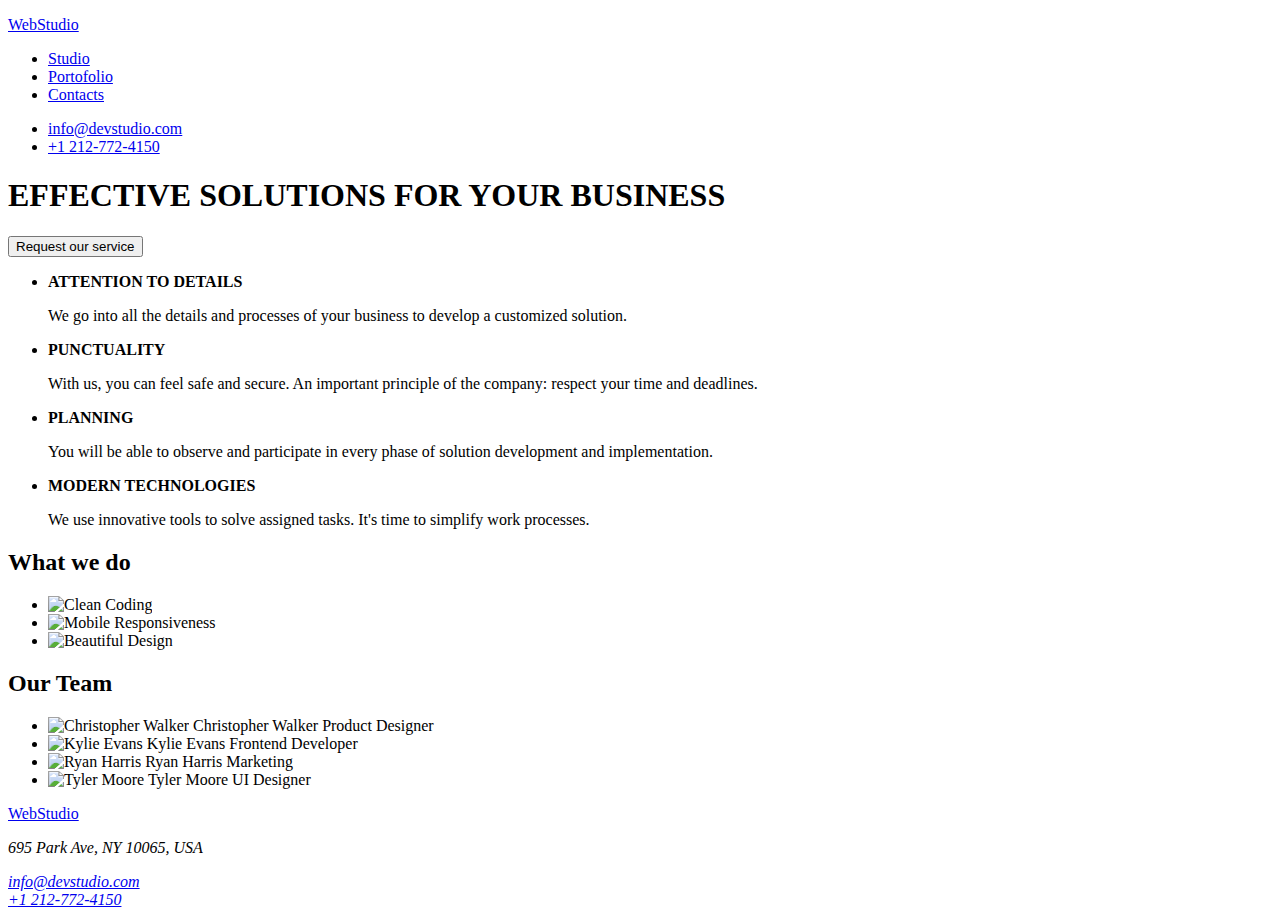
==== index.html @ b924db23 "hw1 copy" ====
<!DOCTYPE html>
<html lang="en">
<head>
  <meta charset="UTF-8">
  <meta name="viewport" content="width=device-width, initial-scale=1.0">
  <title>Document</title>
</head>
<body>
  <header>
    <a href="#">
      <p>WebStudio</p>
    </a>
    <nav>
      <ul>
        <li><a href="#">Studio</a></li>
        <li><a href="#">Portofolio</a></li>
        <li><a href="#">Contacts</a></li>
      </ul>
    </nav>
    <ul>
      <li>
        <a href="mailto:info@devstudio.com">info@devstudio.com</a>
      </li>
      <li>
        <a href="tel:+1212-772-4150">+1 212-772-4150</a>
      </li>
    </ul>
  </header>
  <main>
    <section>
      <h1>EFFECTIVE SOLUTIONS FOR YOUR BUSINESS</h1>
      <button>Request our service</button>
    </section>
    <div>
      <ul>
        <li>
          <p><b>ATTENTION TO DETAILS</b></p>
          <p>We go into all the details and processes of your business to develop a customized solution.</p>
        </li>
        <li>
          <p><b>PUNCTUALITY</b></p>
          <p>With us, you can feel safe and secure. An important principle of the company: respect your time and deadlines.
          </p>
        </li>
        <li>
          <p><b>PLANNING</b></p>
          <p>You will be able to observe and participate in every phase of solution development and implementation.</p>
        </li>
        <li>
          <p><b>MODERN TECHNOLOGIES</b></p>
          <p>We use innovative tools to solve assigned tasks. It's time to simplify work processes.</p>
        </li>
      </ul>
    </div>
    <div>
      <h2>What we do</h2>
      <ul>
        <li>
          <img src="./images/Squoosh_Optimized/Whatwedo_1.jpg" alt="Clean Coding" width="370">
        </li>
        <li>
          <img src="./images/Squoosh_Optimized/Whatwedo_2.jpg" alt="Mobile Responsiveness" width="370">
        </li>
        <li>
          <img src="./images/Squoosh_Optimized/Whatwedo_3.jpg" alt="Beautiful Design" width="370">
        </li>
      </ul>
    </div>
    <section>
      <h2>Our Team</h2>
      <ul>
        <li>
          <img src="./images/Squoosh_Optimized/Christopher_Walker.jpg" alt="Christopher Walker" width="270">
          <span>Christopher Walker</span>
          <span>Product Designer</span>
        </li>
        <li>
          <img src="./images/Squoosh_Optimized/Kylie_Evans.jpg" alt="Kylie Evans" width="270">
          <span>Kylie Evans</span>
          <span>Frontend Developer</span>
        </li>
        <li>
          <img src="./images/Squoosh_Optimized/Ryan_Harris.jpg" alt="Ryan Harris" width="270">
          <span>Ryan Harris</span>
          <span>Marketing</span>
        </li>
        <li>
          <img src="./images/Squoosh_Optimized/Tyler_Moore.jpg" alt="Tyler Moore" width="270">
          <span>Tyler Moore</span>
          <span>UI Designer</span>
        </li>
      </ul>
    </section>
  </main>
  <footer>
    <a href="#">
      <p>WebStudio</p>
    </a>
    <address>
      <p>695 Park Ave, NY 10065, USA</p>
      <a href="mailto:info@devstudio.com">info@devstudio.com</a>
      <br>
      <a href="tel:+1212-772-4150">+1 212-772-4150</a>
    </address>
  </footer>
</body>
</html>
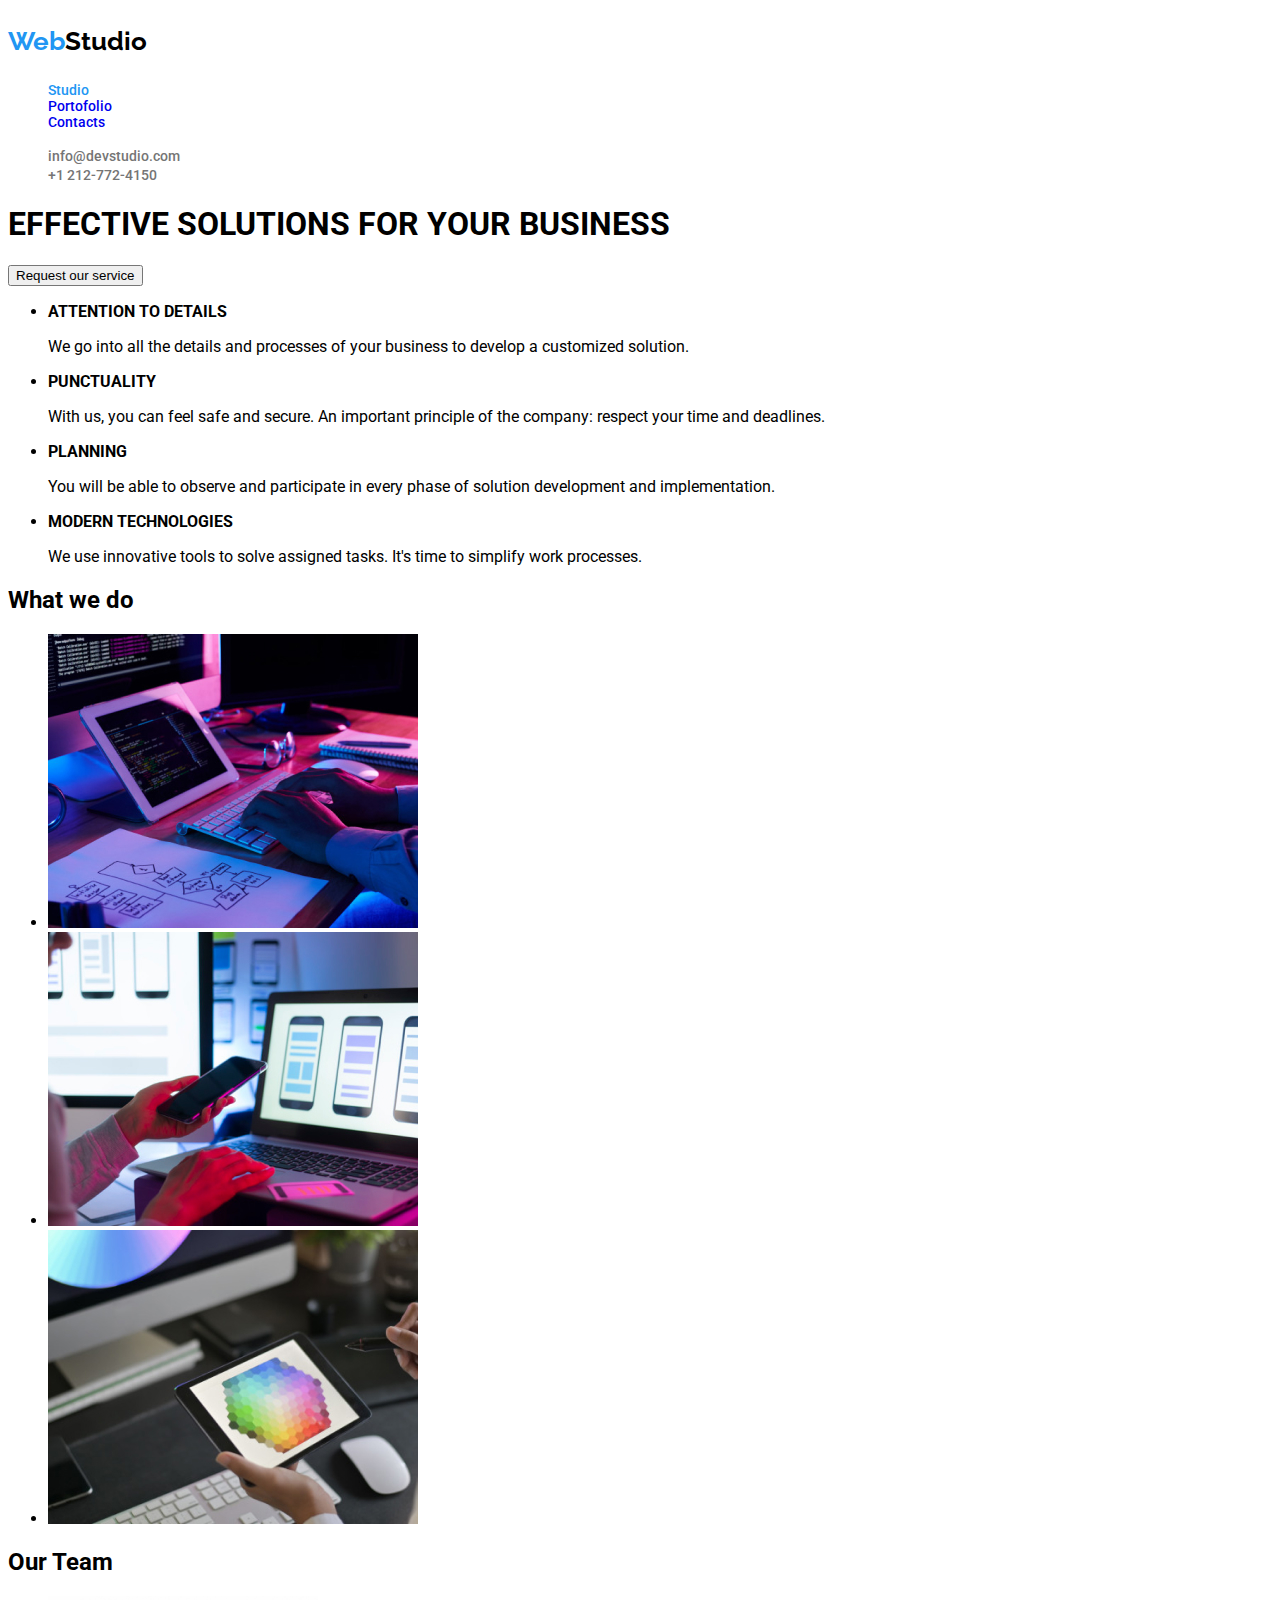
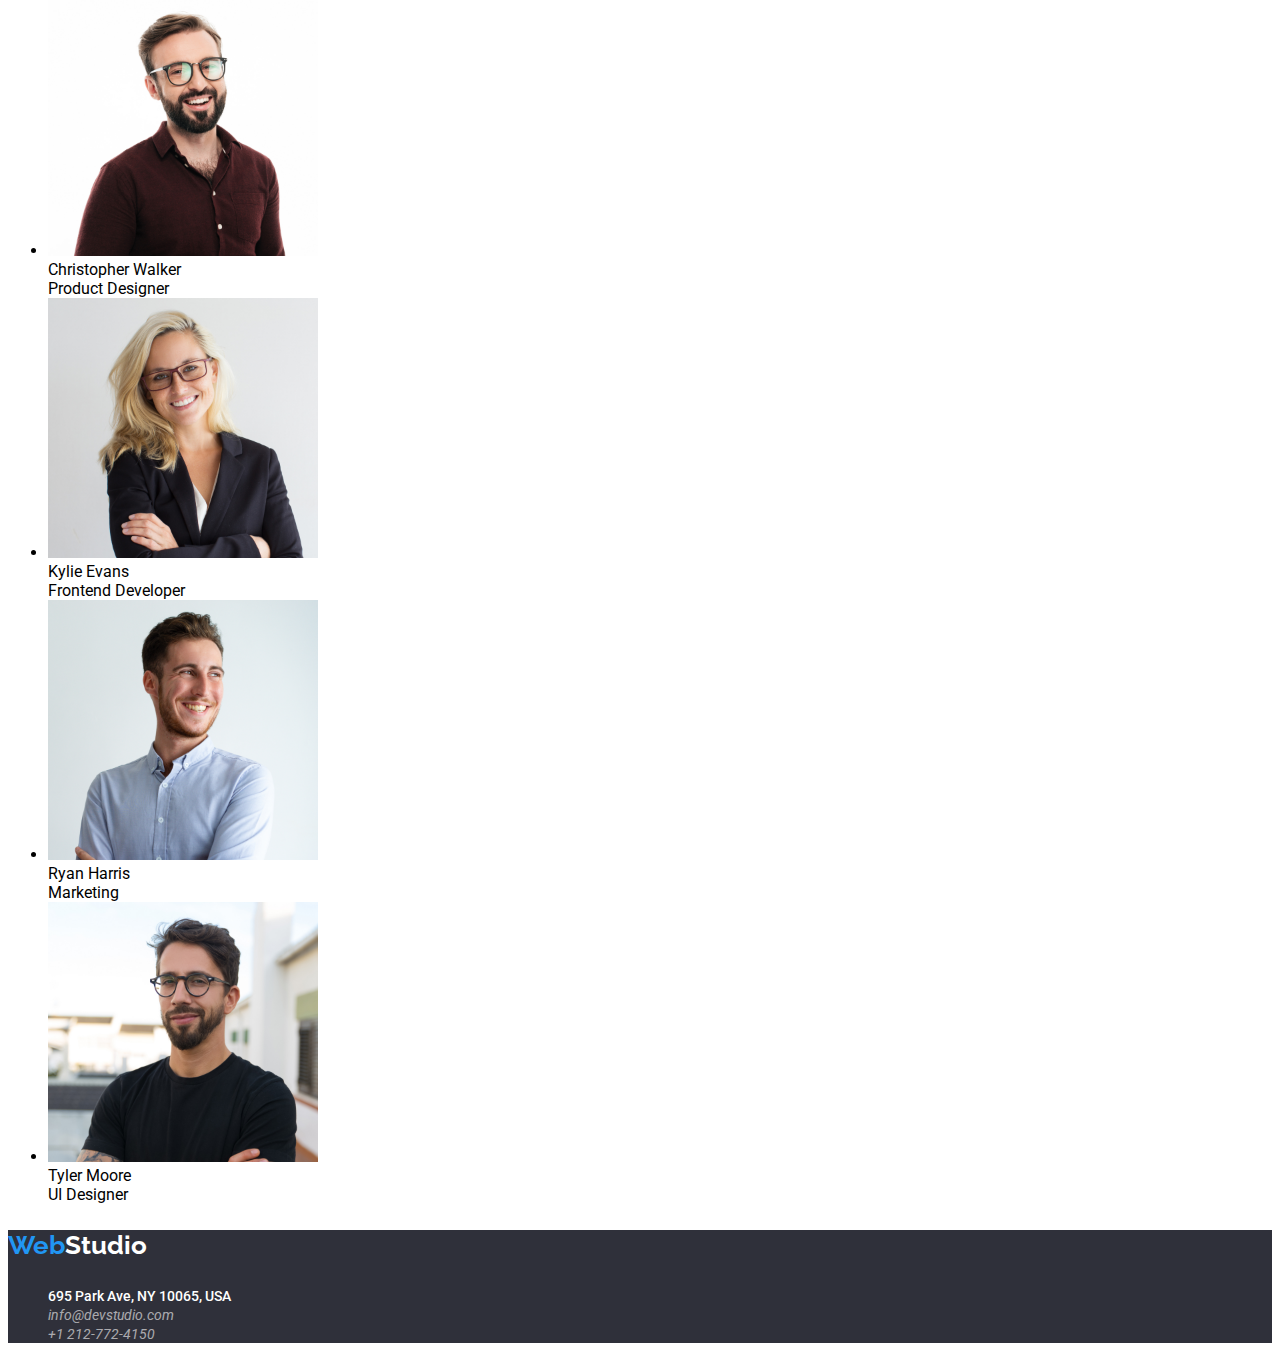
==== commit b5485510: "Header and Footer" ====
--- a/index.html
+++ b/index.html
@@ -4,20 +4,25 @@
   <meta charset="UTF-8">
   <meta name="viewport" content="width=device-width, initial-scale=1.0">
   <title>Document</title>
+  <link rel="preconnect" href="https://fonts.googleapis.com">
+  <link rel="preconnect" href="https://fonts.gstatic.com" crossorigin>
+  <link href="https://fonts.googleapis.com/css2?family=Raleway:wght@700&family=Roboto:wght@400;500;700;900&display=swap"
+    rel="stylesheet">
+  <link rel="stylesheet" href="./css/styles.css">
 </head>
 <body>
-  <header>
-    <a href="#">
-      <p>WebStudio</p>
+  <header class="global-header">
+    <a href="#" class="logo-link">
+      <p class="logo"><span class="logo-web">Web</span><span class="logo-studio">Studio</span></p>
     </a>
-    <nav>
-      <ul>
-        <li><a href="#">Studio</a></li>
-        <li><a href="#">Portofolio</a></li>
+    <nav class="main-navigation">
+      <ul class="glboal-header-nav">
+        <li><a href="./index.html" style="color:#2196F3">Studio</a></li>
+        <li><a href="./portofolio.html">Portofolio</a></li>
         <li><a href="#">Contacts</a></li>
       </ul>
     </nav>
-    <ul>
+    <ul class="global-header-contact">
       <li>
         <a href="mailto:info@devstudio.com">info@devstudio.com</a>
       </li>
@@ -56,13 +61,13 @@
       <h2>What we do</h2>
       <ul>
         <li>
-          <img src="./images/Squoosh_Optimized/Whatwedo_1.jpg" alt="Clean Coding" width="370">
+          <img src="./images/Homepage/Whatwedo_1.jpg" alt="Clean Coding" width="370">
         </li>
         <li>
-          <img src="./images/Squoosh_Optimized/Whatwedo_2.jpg" alt="Mobile Responsiveness" width="370">
+          <img src="./images/Homepage/Whatwedo_2.jpg" alt="Mobile Responsiveness" width="370">
         </li>
         <li>
-          <img src="./images/Squoosh_Optimized/Whatwedo_3.jpg" alt="Beautiful Design" width="370">
+          <img src="./images/Homepage/Whatwedo_3.jpg" alt="Beautiful Design" width="370">
         </li>
       </ul>
     </div>
@@ -70,38 +75,48 @@
       <h2>Our Team</h2>
       <ul>
         <li>
-          <img src="./images/Squoosh_Optimized/Christopher_Walker.jpg" alt="Christopher Walker" width="270">
+          <img src="./images/Homepage/Christopher_Walker.jpg" alt="Christopher Walker" width="270">
+          <br>
           <span>Christopher Walker</span>
+          <br>
           <span>Product Designer</span>
         </li>
         <li>
-          <img src="./images/Squoosh_Optimized/Kylie_Evans.jpg" alt="Kylie Evans" width="270">
+          <img src="./images/Homepage/Kylie_Evans.jpg" alt="Kylie Evans" width="270">
+          <br>
           <span>Kylie Evans</span>
+          <br>
           <span>Frontend Developer</span>
         </li>
         <li>
-          <img src="./images/Squoosh_Optimized/Ryan_Harris.jpg" alt="Ryan Harris" width="270">
+          <img src="./images/Homepage/Ryan_Harris.jpg" alt="Ryan Harris" width="270">
+          <br>
           <span>Ryan Harris</span>
+          <br>
           <span>Marketing</span>
         </li>
         <li>
-          <img src="./images/Squoosh_Optimized/Tyler_Moore.jpg" alt="Tyler Moore" width="270">
+          <img src="./images/Homepage/Tyler_Moore.jpg" alt="Tyler Moore" width="270">
+          <br>
           <span>Tyler Moore</span>
+          <br>
           <span>UI Designer</span>
         </li>
       </ul>
     </section>
   </main>
-  <footer>
-    <a href="#">
-      <p>WebStudio</p>
+  <footer class="global-footer">
+    <a href="#" class="logo-link">
+      <p class="logo-footer"><span class="logo-web-footer">Web</span><span class="logo-studio-footer">Studio</span></p>
     </a>
     <address>
-      <p>695 Park Ave, NY 10065, USA</p>
-      <a href="mailto:info@devstudio.com">info@devstudio.com</a>
-      <br>
-      <a href="tel:+1212-772-4150">+1 212-772-4150</a>
+      <ul class="global-footer-contact">
+        <li><span class="footer-adress">695 Park Ave, NY 10065, USA</span></li>
+        <li><a href="mailto:info@devstudio.com">info@devstudio.com</a></li>
+        <li><a href="tel:+1212-772-4150">+1 212-772-4150</a></li>
+      </ul>
     </address>
   </footer>
 </body>
-</html>+</html>
+
--- a/css/styles.css
+++ b/css/styles.css
@@ -0,0 +1,162 @@
+:root {
+  --active-link: #2196F3;
+  --brand-color: #2196F3;
+  --inactive-link1: #212121;
+  --inactive-link2: #757575;
+}
+
+body {
+  font-family:'Roboto', sans-serif;
+}
+
+/* ----------------------------------- Header -----------------------------------*/
+
+/* Header Logo */
+.logo-link {
+  text-decoration: none;
+}
+
+.logo {
+  font-family: 'Raleway', sans-serif;
+  font-weight: 700;
+  font-size: 26px;
+  font-style: bold;
+}
+
+.logo-web {
+  color: var(--brand-color);
+}
+
+.logo-studio {
+  color: #000;
+}
+
+/* Header Navigation */
+.global-header .main-navigation ul{
+  list-style: none;
+}
+
+.global-header .main-navigation {
+  font-family: 'Roboto', sans-serif;
+  font-weight: 500;
+  font-size: 14px;
+  color: var(--inactive-link1);
+}
+
+.global-header .main-navigation a {
+  text-decoration: none;
+}
+
+.global-header .main-navigation a:active,
+.global-header .main-navigation a:hover,
+.global-header .main-navigation a:focus,
+.global-header .main-navigation a:visited:active,
+.global-header .main-navigation a:visited:hover,
+.global-header .main-navigation a:visited:focus {
+  color: var(--active-link);
+}
+
+.global-header .main-navigation a:visited {
+  color: var(--inactive-link1);
+}
+
+/* Header Contact */
+.global-header-contact {
+  list-style: none;
+}
+
+.global-header-contact a[ href^="mailto"],
+.global-header-contact a[ href^="tel"] {
+  font-family: 'Roboto', sans-serif;
+  font-weight: 500;
+  font-size: 14px;
+  color: var(--inactive-link2);
+}
+
+.global-header-contact a {
+  text-decoration: none;
+}
+
+.global-header-contact a:active,
+.global-header-contact a:hover,
+.global-header-contact a:focus,
+.global-header-contact a:visited:active,
+.global-header-contact a:visited:hover,
+.global-header-contact a:visited:focus {
+  color: var(--active-link);
+}
+
+.global-header-contact a:visited {
+  color: var(--inactive-link2);
+}
+
+/* ----------------------------------- Studio - Main -----------------------------------*/
+
+
+
+/* ----------------------------------- Portofolio - Main -----------------------------------*/
+
+
+
+/* ----------------------------------- Footer -----------------------------------*/
+.global-footer {
+  background-color: #2F303A;
+}
+
+/* Footer Logo */
+.logo-link {
+  text-decoration: none;
+}
+
+.logo-footer {
+  font-family: 'Raleway', sans-serif;
+  font-weight: 700;
+  font-size: 26px;
+  font-style: bold;
+}
+
+.logo-web-footer {
+  color: var(--brand-color);
+}
+
+.logo-studio-footer {
+  color: #fff;
+}
+
+/* Footer Contact */
+.global-footer-contact {
+  list-style: none;
+}
+
+.global-footer-contact span {
+  font-family: 'Roboto', sans-serif;
+  font-weight: 500;
+  font-size: 14px;
+  font-style: normal;
+  color: #fff;
+  }
+
+.global-footer-contact a[ href^="mailto"],
+.global-footer-contact a[ href^="tel"] {
+  font-family: 'Roboto', sans-serif;
+  font-weight: 400;
+  font-size: 14px;
+  color: rgba(100%,100%,100%,60%);
+}
+
+.global-footer-contact a {
+  text-decoration: none;
+}
+
+.global-footer-contact a:active,
+.global-footer-contact a:hover,
+.global-footer-contact a:focus,
+.global-footer-contact a:visited:active,
+.global-footer-contact a:visited:hover,
+.global-footer-contact a:visited:focus {
+  color: var(--active-link);
+}
+
+.global-footer-contact a:visited {
+  color: var(--inactive-link2);
+}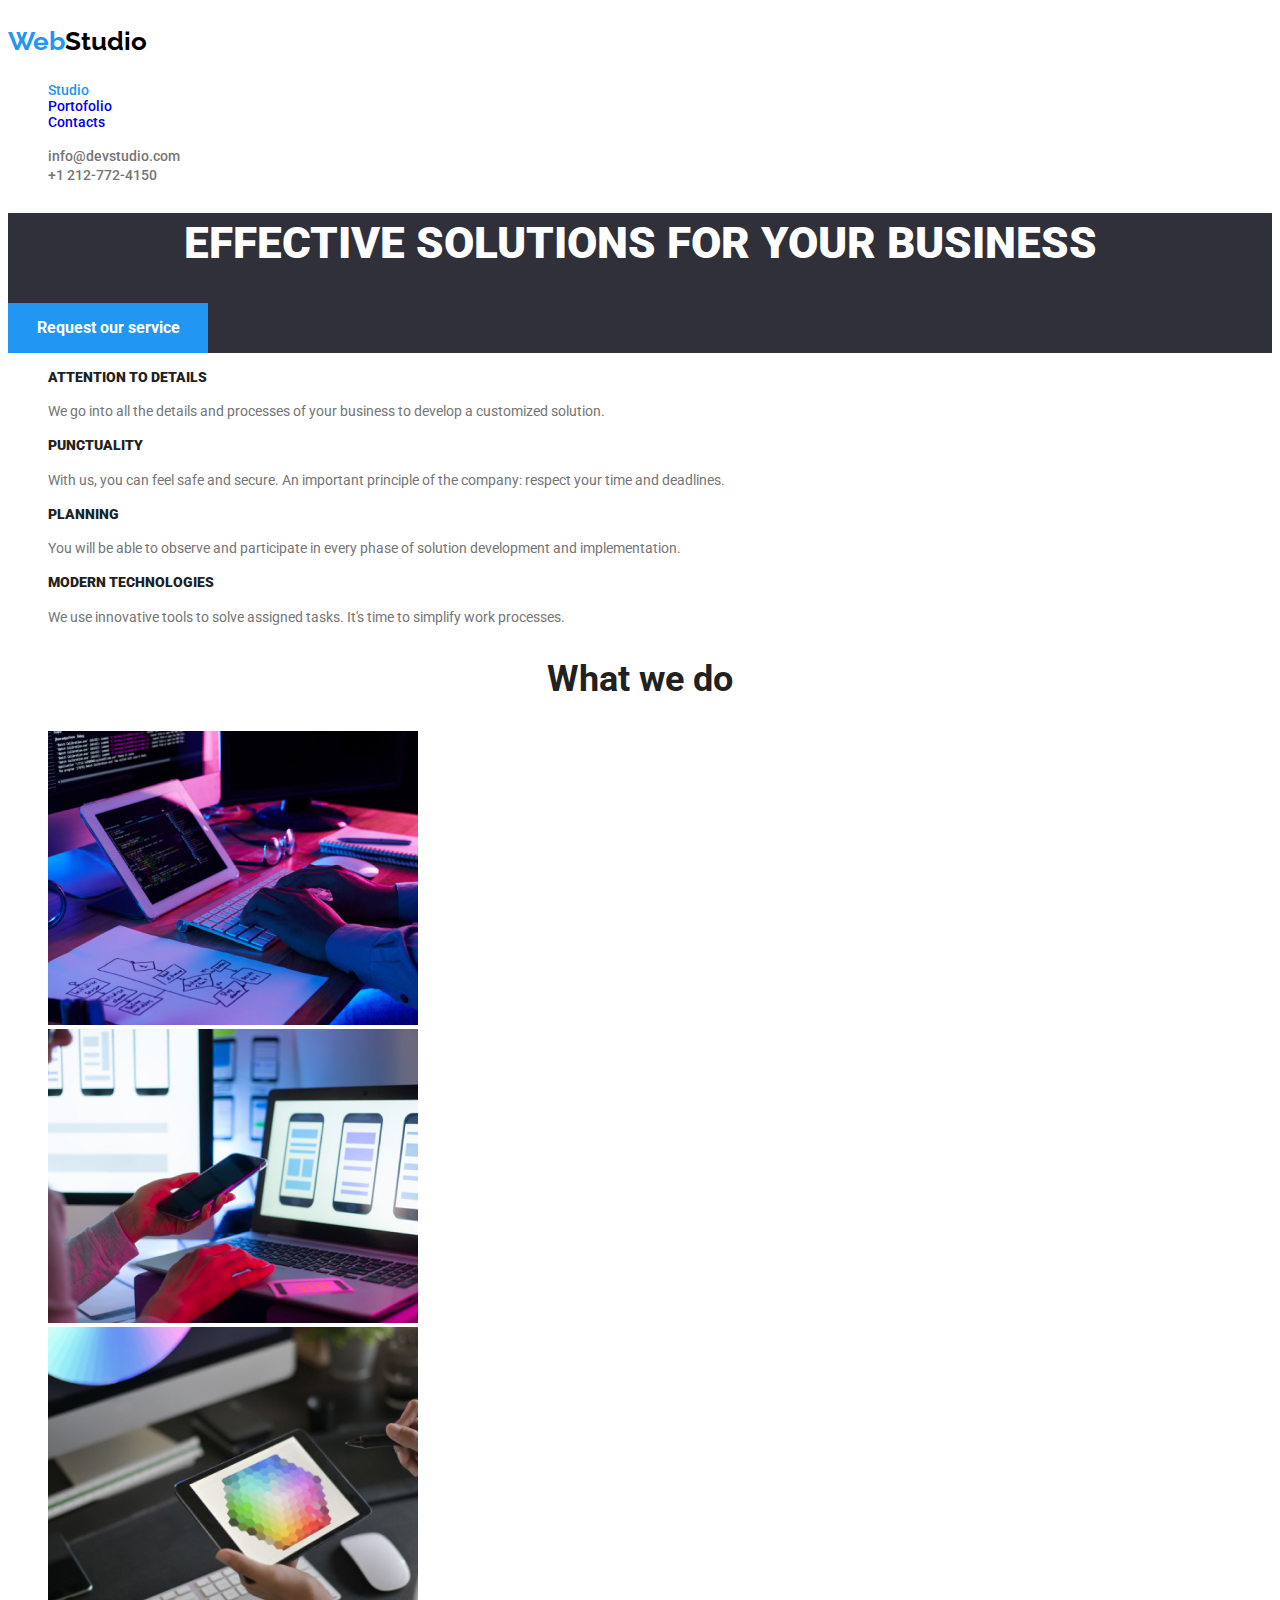
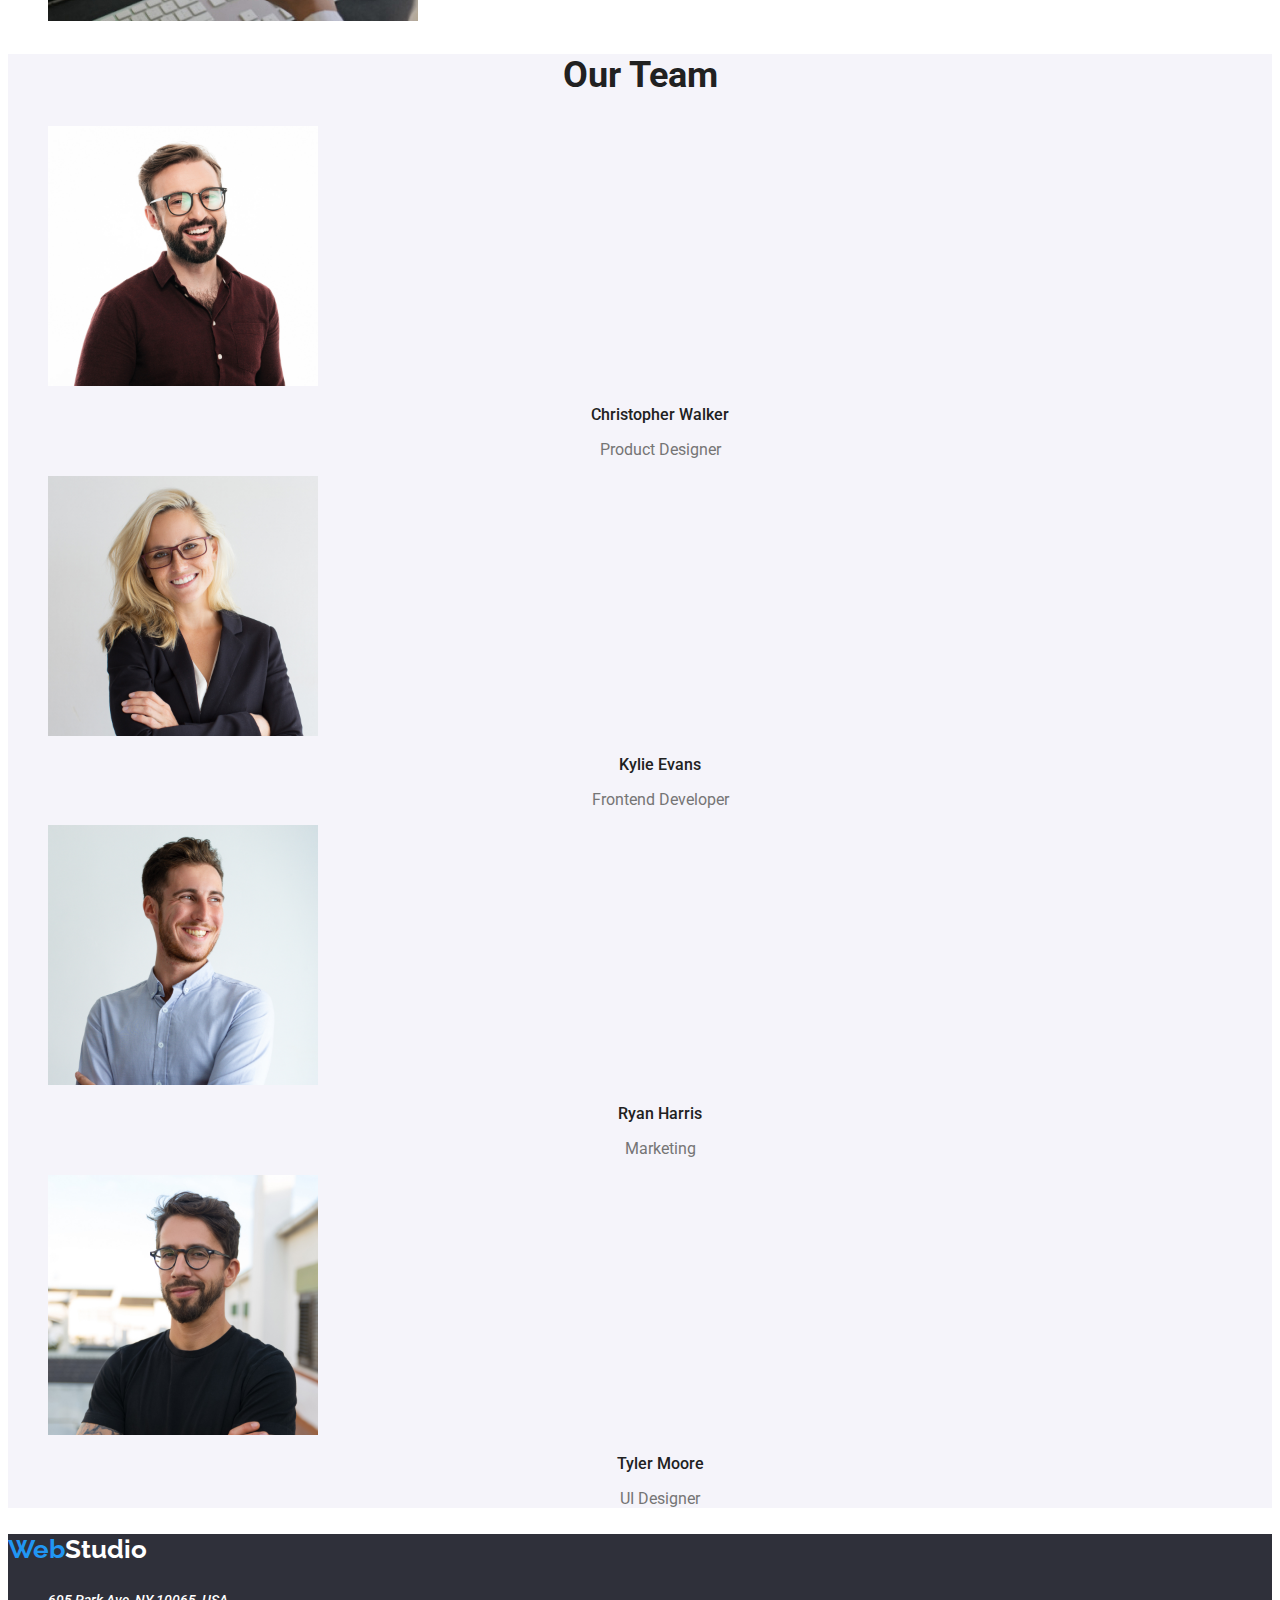
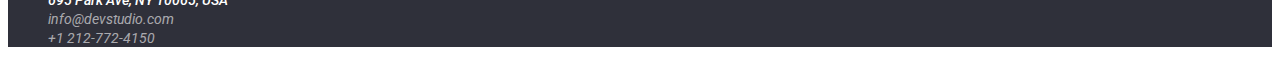
==== commit 731edb54: "hw-submit-1" ====
--- a/index.html
+++ b/index.html
@@ -16,10 +16,10 @@
       <p class="logo"><span class="logo-web">Web</span><span class="logo-studio">Studio</span></p>
     </a>
     <nav class="main-navigation">
-      <ul class="glboal-header-nav">
-        <li><a href="./index.html" style="color:#2196F3">Studio</a></li>
-        <li><a href="./portofolio.html">Portofolio</a></li>
-        <li><a href="#">Contacts</a></li>
+      <ul class="global-header-nav">
+        <li><a href="./index.html" class="main-navigation-studio"  id="current">Studio</a></li>
+        <li><a href="./portofolio.html" class="main-navigation-portofolio">Portofolio</a></li>
+        <li><a href="#" class="main-navigation-contacts">Contacts</a></li>
       </ul>
     </nav>
     <ul class="global-header-contact">
@@ -32,34 +32,34 @@
     </ul>
   </header>
   <main>
-    <section>
-      <h1>EFFECTIVE SOLUTIONS FOR YOUR BUSINESS</h1>
-      <button>Request our service</button>
+    <section class="main-hero">
+      <h1 class="main-hero-title">EFFECTIVE SOLUTIONS FOR YOUR BUSINESS</h1>
+      <a href="#"><button class="main-hero-button">Request our service</button></a>
     </section>
     <div>
-      <ul>
+      <ul class="main-our_advantages">
         <li>
-          <p><b>ATTENTION TO DETAILS</b></p>
-          <p>We go into all the details and processes of your business to develop a customized solution.</p>
+          <p class="main-our_advantages-list_title"><b>ATTENTION TO DETAILS</b></p>
+          <p class="main-our_advantages-list_element">We go into all the details and processes of your business to develop a customized solution.</p>
         </li>
         <li>
-          <p><b>PUNCTUALITY</b></p>
-          <p>With us, you can feel safe and secure. An important principle of the company: respect your time and deadlines.
+          <p class="main-our_advantages-list_title"><b>PUNCTUALITY</b></p>
+          <p class="main-our_advantages-list_element">With us, you can feel safe and secure. An important principle of the company: respect your time and deadlines.
           </p>
         </li>
         <li>
-          <p><b>PLANNING</b></p>
-          <p>You will be able to observe and participate in every phase of solution development and implementation.</p>
+          <p class="main-our_advantages-list_title"><b>PLANNING</b></p>
+          <p class="main-our_advantages-list_element">You will be able to observe and participate in every phase of solution development and implementation.</p>
         </li>
         <li>
-          <p><b>MODERN TECHNOLOGIES</b></p>
-          <p>We use innovative tools to solve assigned tasks. It's time to simplify work processes.</p>
+          <p class="main-our_advantages-list_title"><b>MODERN TECHNOLOGIES</b></p>
+          <p class="main-our_advantages-list_element">We use innovative tools to solve assigned tasks. It's time to simplify work processes.</p>
         </li>
       </ul>
     </div>
     <div>
-      <h2>What we do</h2>
-      <ul>
+      <h2 class="main-what_we_do">What we do</h2>
+      <ul class="main-what_we_do-list">
         <li>
           <img src="./images/Homepage/Whatwedo_1.jpg" alt="Clean Coding" width="370">
         </li>
@@ -71,36 +71,28 @@
         </li>
       </ul>
     </div>
-    <section>
-      <h2>Our Team</h2>
-      <ul>
+    <section class="main-our_team-background">
+      <h2 class="main-our_team">Our Team</h2>
+      <ul class="main-our_team-list">
         <li>
           <img src="./images/Homepage/Christopher_Walker.jpg" alt="Christopher Walker" width="270">
-          <br>
-          <span>Christopher Walker</span>
-          <br>
-          <span>Product Designer</span>
+          <p class="main-our_team-list-name">Christopher Walker</p>
+          <p class="main-our_team-list-description">Product Designer</p>
         </li>
         <li>
           <img src="./images/Homepage/Kylie_Evans.jpg" alt="Kylie Evans" width="270">
-          <br>
-          <span>Kylie Evans</span>
-          <br>
-          <span>Frontend Developer</span>
+          <p class="main-our_team-list-name">Kylie Evans</p>
+          <p class="main-our_team-list-description">Frontend Developer</p>
         </li>
         <li>
           <img src="./images/Homepage/Ryan_Harris.jpg" alt="Ryan Harris" width="270">
-          <br>
-          <span>Ryan Harris</span>
-          <br>
-          <span>Marketing</span>
+          <p class="main-our_team-list-name">Ryan Harris</p>
+          <p class="main-our_team-list-description">Marketing</p>
         </li>
         <li>
           <img src="./images/Homepage/Tyler_Moore.jpg" alt="Tyler Moore" width="270">
-          <br>
-          <span>Tyler Moore</span>
-          <br>
-          <span>UI Designer</span>
+          <p class="main-our_team-list-name">Tyler Moore</p>
+          <p class="main-our_team-list-description">UI Designer</p>
         </li>
       </ul>
     </section>
--- a/css/styles.css
+++ b/css/styles.css
@@ -1,12 +1,24 @@
 :root {
+  --bg-text-color: rgba(33, 33, 33, 1);
   --active-link: #2196F3;
   --brand-color: #2196F3;
   --inactive-link1: #212121;
   --inactive-link2: #757575;
+  --black: #000;
+  --white: rgba(255, 255, 255, 1);
+  --hero-bg: rgba(47, 48, 58, 1);
+  --list-title1: rgba(33, 33, 33, 1);
+  --list-elements1: rgba(117, 117, 117, 1);
+  --footer-bg:#2F303A;
+  --global-footer-contact: rgba(100%, 100%, 100%, 60%);
+  --our-team-bg: rgba(245, 244, 250, 1);
+  --hero-button-hover: rgba(24, 140, 232, 1);
+  --hero-button-focus: rgba(33, 150, 243, 1);
 }
 
 body {
   font-family:'Roboto', sans-serif;
+  color: var(--bg-text-color);
 }
 
 /* ----------------------------------- Header -----------------------------------*/
@@ -28,16 +40,16 @@
 }
 
 .logo-studio {
-  color: #000;
+  color: var(--black);
 }
 
 /* Header Navigation */
+/* List and Text Styling */
 .global-header .main-navigation ul{
   list-style: none;
 }
 
 .global-header .main-navigation {
-  font-family: 'Roboto', sans-serif;
   font-weight: 500;
   font-size: 14px;
   color: var(--inactive-link1);
@@ -47,16 +59,48 @@
   text-decoration: none;
 }
 
-.global-header .main-navigation a:active,
-.global-header .main-navigation a:hover,
-.global-header .main-navigation a:focus,
-.global-header .main-navigation a:visited:active,
-.global-header .main-navigation a:visited:hover,
-.global-header .main-navigation a:visited:focus {
-  color: var(--active-link);
-}
-
-.global-header .main-navigation a:visited {
+/* Link Behaviour */
+/* :current(.main-navigation-studio) */
+#current {
+  color: var(--active-link);
+}
+
+.main-navigation-studio:active,
+.main-navigation-studio:hover,
+.main-navigation-studio:focus,
+.main-navigation-studio:visited:active,
+.main-navigation-studio:visited:hover,
+.main-navigation-studio:visited:focus {
+  color: var(--active-link);
+}
+
+.main-navigation-studio:visited {
+  color: var(--inactive-link1);
+}
+
+.main-navigation-portofolio:active,
+.main-navigation-portofolio:hover,
+.main-navigation-portofolio:focus,
+.main-navigation-portofolio:visited:active,
+.main-navigation-portofolio:visited:hover,
+.main-navigation-portofolio:visited:focus {
+  color: var(--active-link);
+}
+
+.main-navigation-portofolio:visited {
+  color: var(--inactive-link1);
+}
+
+.main-navigation-contacts:active,
+.main-navigation-contacts:hover,
+.main-navigation-contacts:focus,
+.main-navigation-contacts:visited:active,
+.main-navigation-contacts:visited:hover,
+.main-navigation-contacts:visited:focus {
+  color: var(--active-link);
+}
+
+.main-navigation-contacts:visited {
   color: var(--inactive-link1);
 }
 
@@ -67,7 +111,6 @@
 
 .global-header-contact a[ href^="mailto"],
 .global-header-contact a[ href^="tel"] {
-  font-family: 'Roboto', sans-serif;
   font-weight: 500;
   font-size: 14px;
   color: var(--inactive-link2);
@@ -91,16 +134,203 @@
 }
 
 /* ----------------------------------- Studio - Main -----------------------------------*/
-
-
+/* Hero Section */
+.main-hero {
+  background-color: var(--hero-bg);
+}
+
+.main-hero-title{
+  font-weight: 900;
+  font-size: 44px;
+  line-height: 60px;
+  letter-spacing: 6%;
+  text-align: center;
+  color: var(--white);
+}
+
+.main-hero-button {
+  width: 200px;
+  height: 50px;
+  font-family: inherit;
+  font-weight: 700;
+  font-size: 16px;
+  line-height: 30px;
+  letter-spacing: 6%;
+  text-align: center;
+  color: var(--white);
+  background-color: var(--hero-button-focus);
+  border: none;
+  cursor: pointer;
+}
+
+.main-hero-button:hover {
+  background-color: var(--hero-button-hover);
+}
+
+
+/* Our Advantages */
+.main-our_advantages {
+  list-style: none;
+}
+
+.main-our_advantages-list_title {
+  font-weight: 700;
+  font-size: 14px;
+  line-height: 16.41px;
+  letter-spacing: 3%;
+  color: var(--list-title1);
+}
+
+.main-our_advantages-list_element {
+  font-size: 14px;
+  line-height: 24px;
+  letter-spacing: 3%;
+  color: var(--list-elements1);
+}
+
+/* What we do Section */
+.main-what_we_do {
+  font-weight: 700;
+  font-size: 36px;
+  line-height: 42.19px;
+  letter-spacing: 3%;
+  text-align: center;
+  color: var(--list-title1);
+}
+
+.main-what_we_do-list {
+  list-style: none;
+}
+
+/* Our Team Section */
+.main-our_team-background {
+  background-color: var(--our-team-bg);
+}
+
+.main-our_team {
+  font-weight: 700;
+  font-size: 36px;
+  line-height: 42.19px;
+  letter-spacing: 3%;
+  text-align: center;
+  color: var(--list-title1);
+}
+
+.main-our_team-list {
+  list-style: none;
+}
+
+.main-our_team-list-name {
+  font-weight: 500;
+  font-size: 16px;
+  line-height: 18.75px;
+  letter-spacing: 3%;
+  text-align: center;
+  color: var(--list-title1);
+}
+
+.main-our_team-list-description {
+  font-size: 16px;
+  line-height: 18.75px;
+  letter-spacing: 3%;
+  text-align: center;
+  color: var(--list-elements1);
+}
 
 /* ----------------------------------- Portofolio - Main -----------------------------------*/
 
-
+/* Button List */
+.main-button_list {
+  list-style: none;
+  }
+
+.main-button_list-all {
+  font-family: inherit;
+  font-weight: 500;
+  font-size: 16px;
+  line-height: 26px;
+  letter-spacing: 3%;
+  color: var(--list-title1);
+  border: none;
+  cursor: pointer;
+}
+
+.main-button_list-websites {
+  font-family: inherit;
+  font-weight: 500;
+  font-size: 16px;
+  line-height: 26px;
+  letter-spacing: 3%;
+  color: var(--list-title1);
+  border: none;
+  cursor: pointer;
+}
+
+.main-button_list-apps {
+  font-family: inherit;
+  font-weight: 500;
+  font-size: 16px;
+  line-height: 26px;
+  letter-spacing: 3%;
+  color: var(--list-title1);
+  border: none;
+  cursor: pointer;
+}
+
+.main-button_list-design {
+  font-family: inherit;
+  font-weight: 500;
+  font-size: 16px;
+  line-height: 26px;
+  letter-spacing: 3%;
+  color: var(--list-title1);
+  border: none;
+  cursor: pointer;
+}
+
+.main-button_list-marketing {
+  font-family: inherit;
+  font-weight: 500;
+  font-size: 16px;
+  line-height: 26px;
+  letter-spacing: 3%;
+  color: var(--list-title1);
+  border: none;
+  cursor: pointer;
+}
+
+.main-button_list-all:hover,
+.main-button_list-websites:hover,
+.main-button_list-apps:hover,
+.main-button_list-design:hover,
+.main-button_list-marketing:hover {
+  color: var(--white);
+  background-color: var(--brand-color);
+}
+
+/* Product List */
+.main-product_list {
+  list-style: none;
+}
+
+.main-product_list-title {
+  font-weight: 700;
+  font-size: 18px;
+  line-height: 36px;
+  letter-spacing: 6%;
+  color: var(--list-title1);
+}
+
+.main-product_list-description {
+  font-size: 16px;
+  line-height: 30px;
+  letter-spacing: 3%;
+  color: var(--list-elements1);
+}
 
 /* ----------------------------------- Footer -----------------------------------*/
 .global-footer {
-  background-color: #2F303A;
+  background-color: var(--footer-bg);
 }
 
 /* Footer Logo */
@@ -120,7 +350,7 @@
 }
 
 .logo-studio-footer {
-  color: #fff;
+  color: var(--white);
 }
 
 /* Footer Contact */
@@ -129,19 +359,15 @@
 }
 
 .global-footer-contact span {
-  font-family: 'Roboto', sans-serif;
-  font-weight: 500;
-  font-size: 14px;
-  font-style: normal;
-  color: #fff;
+  font-weight: 500;
+  font-size: 14px;
+  color: var(--white);
   }
 
 .global-footer-contact a[ href^="mailto"],
 .global-footer-contact a[ href^="tel"] {
-  font-family: 'Roboto', sans-serif;
-  font-weight: 400;
-  font-size: 14px;
-  color: rgba(100%,100%,100%,60%);
+  font-size: 14px;
+  color: var(--global-footer-contact);
 }
 
 .global-footer-contact a {
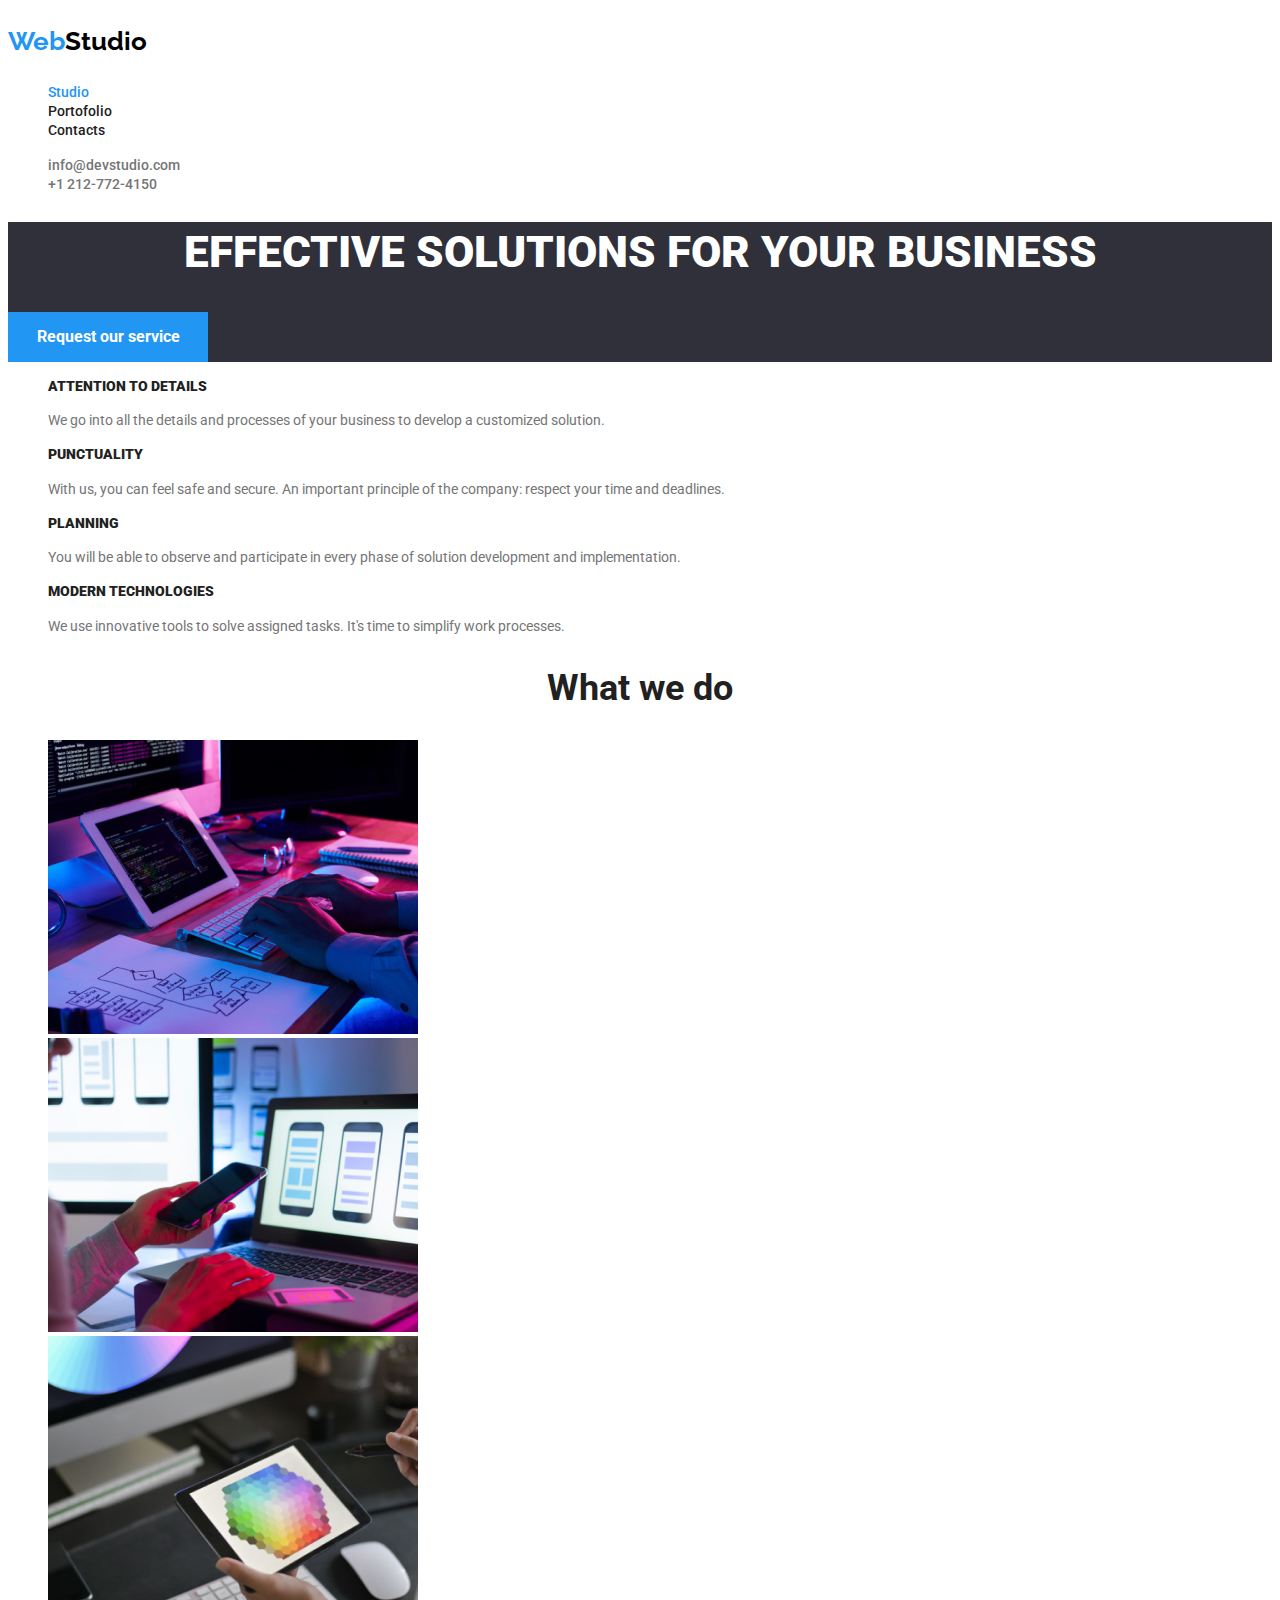
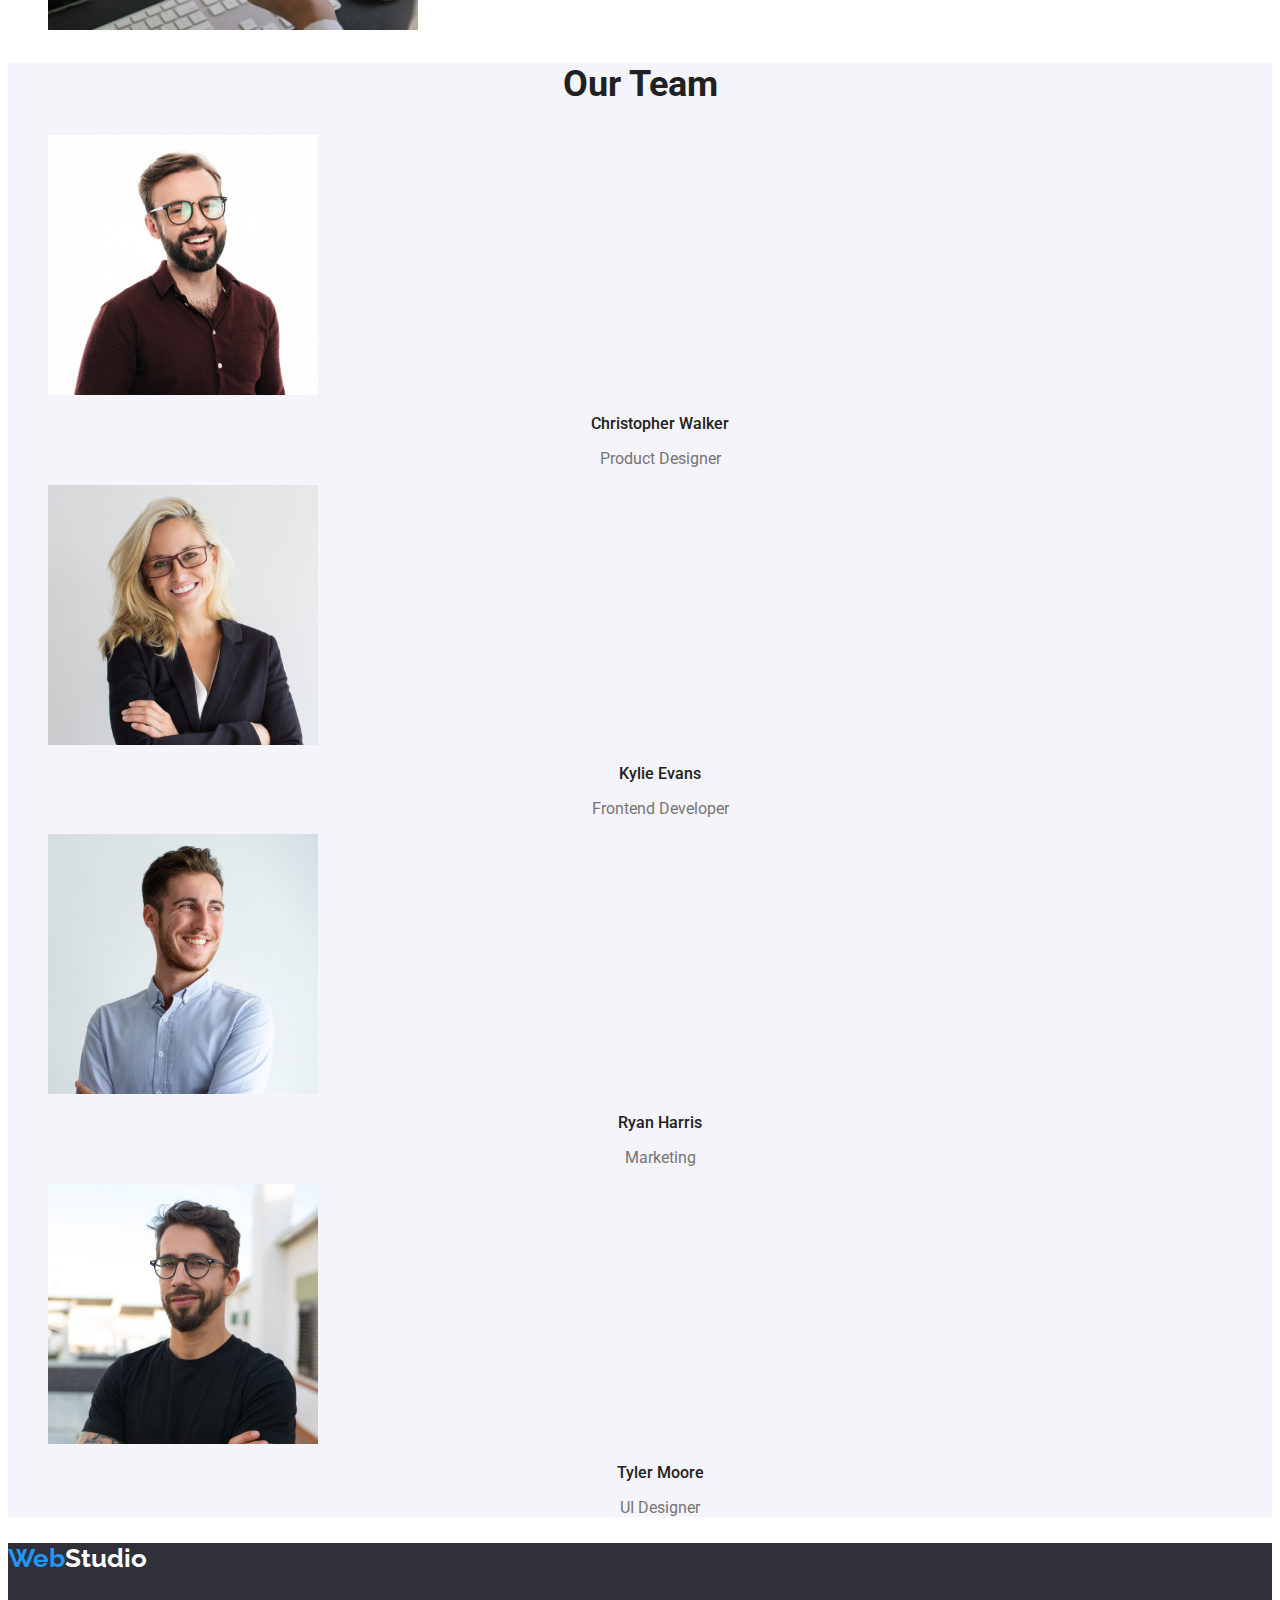
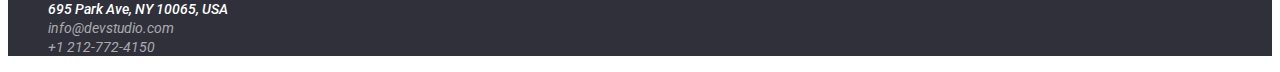
==== commit fb039102: "Update" ====
--- a/index.html
+++ b/index.html
@@ -17,7 +17,7 @@
     </a>
     <nav class="main-navigation">
       <ul class="global-header-nav">
-        <li><a href="./index.html" class="main-navigation-studio"  id="current">Studio</a></li>
+        <li><a href="./index.html" class="main-navigation-studio"><span class="current">Studio</span></a></li>
         <li><a href="./portofolio.html" class="main-navigation-portofolio">Portofolio</a></li>
         <li><a href="#" class="main-navigation-contacts">Contacts</a></li>
       </ul>
--- a/css/styles.css
+++ b/css/styles.css
@@ -49,7 +49,7 @@
   list-style: none;
 }
 
-.global-header .main-navigation {
+.global-header .main-navigation a{
   font-weight: 500;
   font-size: 14px;
   color: var(--inactive-link1);
@@ -60,48 +60,17 @@
 }
 
 /* Link Behaviour */
-/* :current(.main-navigation-studio) */
-#current {
+.current {
   color: var(--active-link);
 }
 
-.main-navigation-studio:active,
-.main-navigation-studio:hover,
-.main-navigation-studio:focus,
-.main-navigation-studio:visited:active,
-.main-navigation-studio:visited:hover,
-.main-navigation-studio:visited:focus {
+.global-header-nav a:active,
+.global-header-nav a:hover,
+.global-header-nav a:focus,
+.global-header-nav a:visited:active,
+.global-header-nav a:visited:hover,
+.global-header-nav a:visited:focus {
   color: var(--active-link);
-}
-
-.main-navigation-studio:visited {
-  color: var(--inactive-link1);
-}
-
-.main-navigation-portofolio:active,
-.main-navigation-portofolio:hover,
-.main-navigation-portofolio:focus,
-.main-navigation-portofolio:visited:active,
-.main-navigation-portofolio:visited:hover,
-.main-navigation-portofolio:visited:focus {
-  color: var(--active-link);
-}
-
-.main-navigation-portofolio:visited {
-  color: var(--inactive-link1);
-}
-
-.main-navigation-contacts:active,
-.main-navigation-contacts:hover,
-.main-navigation-contacts:focus,
-.main-navigation-contacts:visited:active,
-.main-navigation-contacts:visited:hover,
-.main-navigation-contacts:visited:focus {
-  color: var(--active-link);
-}
-
-.main-navigation-contacts:visited {
-  color: var(--inactive-link1);
 }
 
 /* Header Contact */
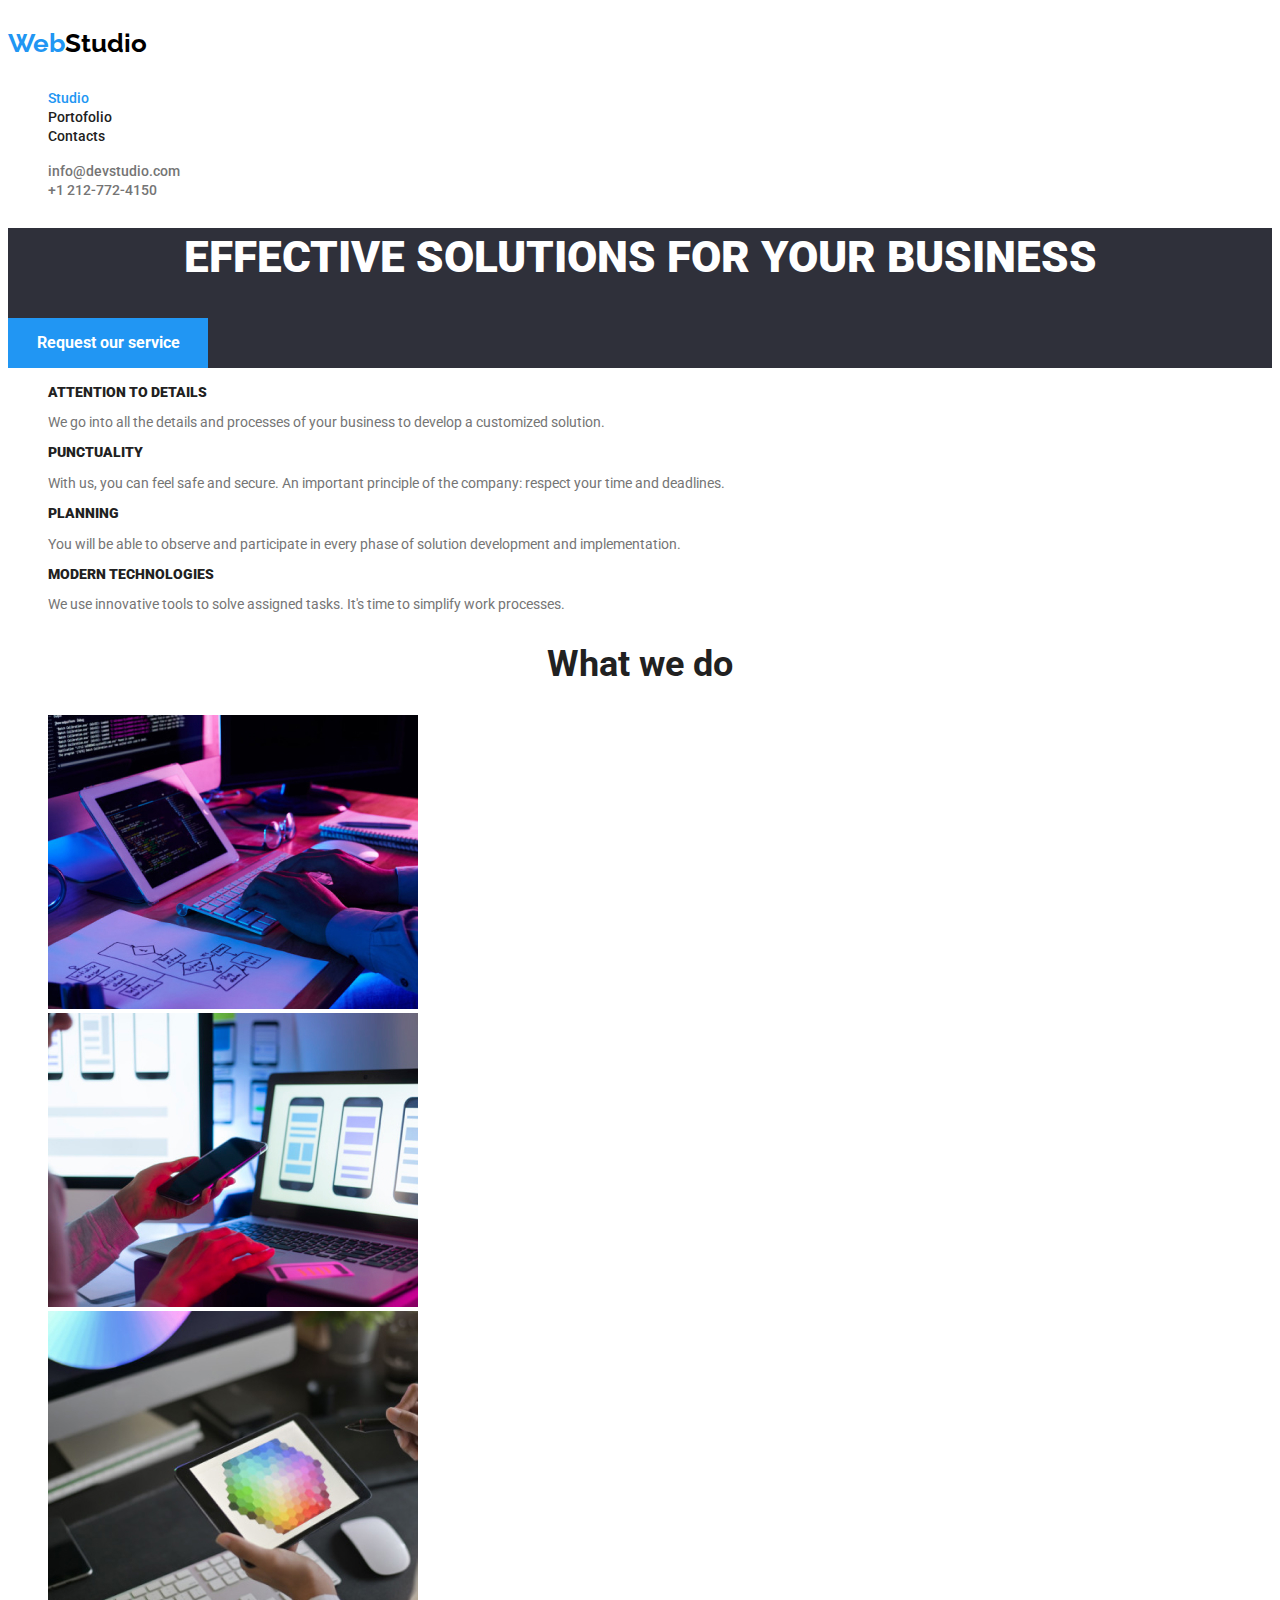
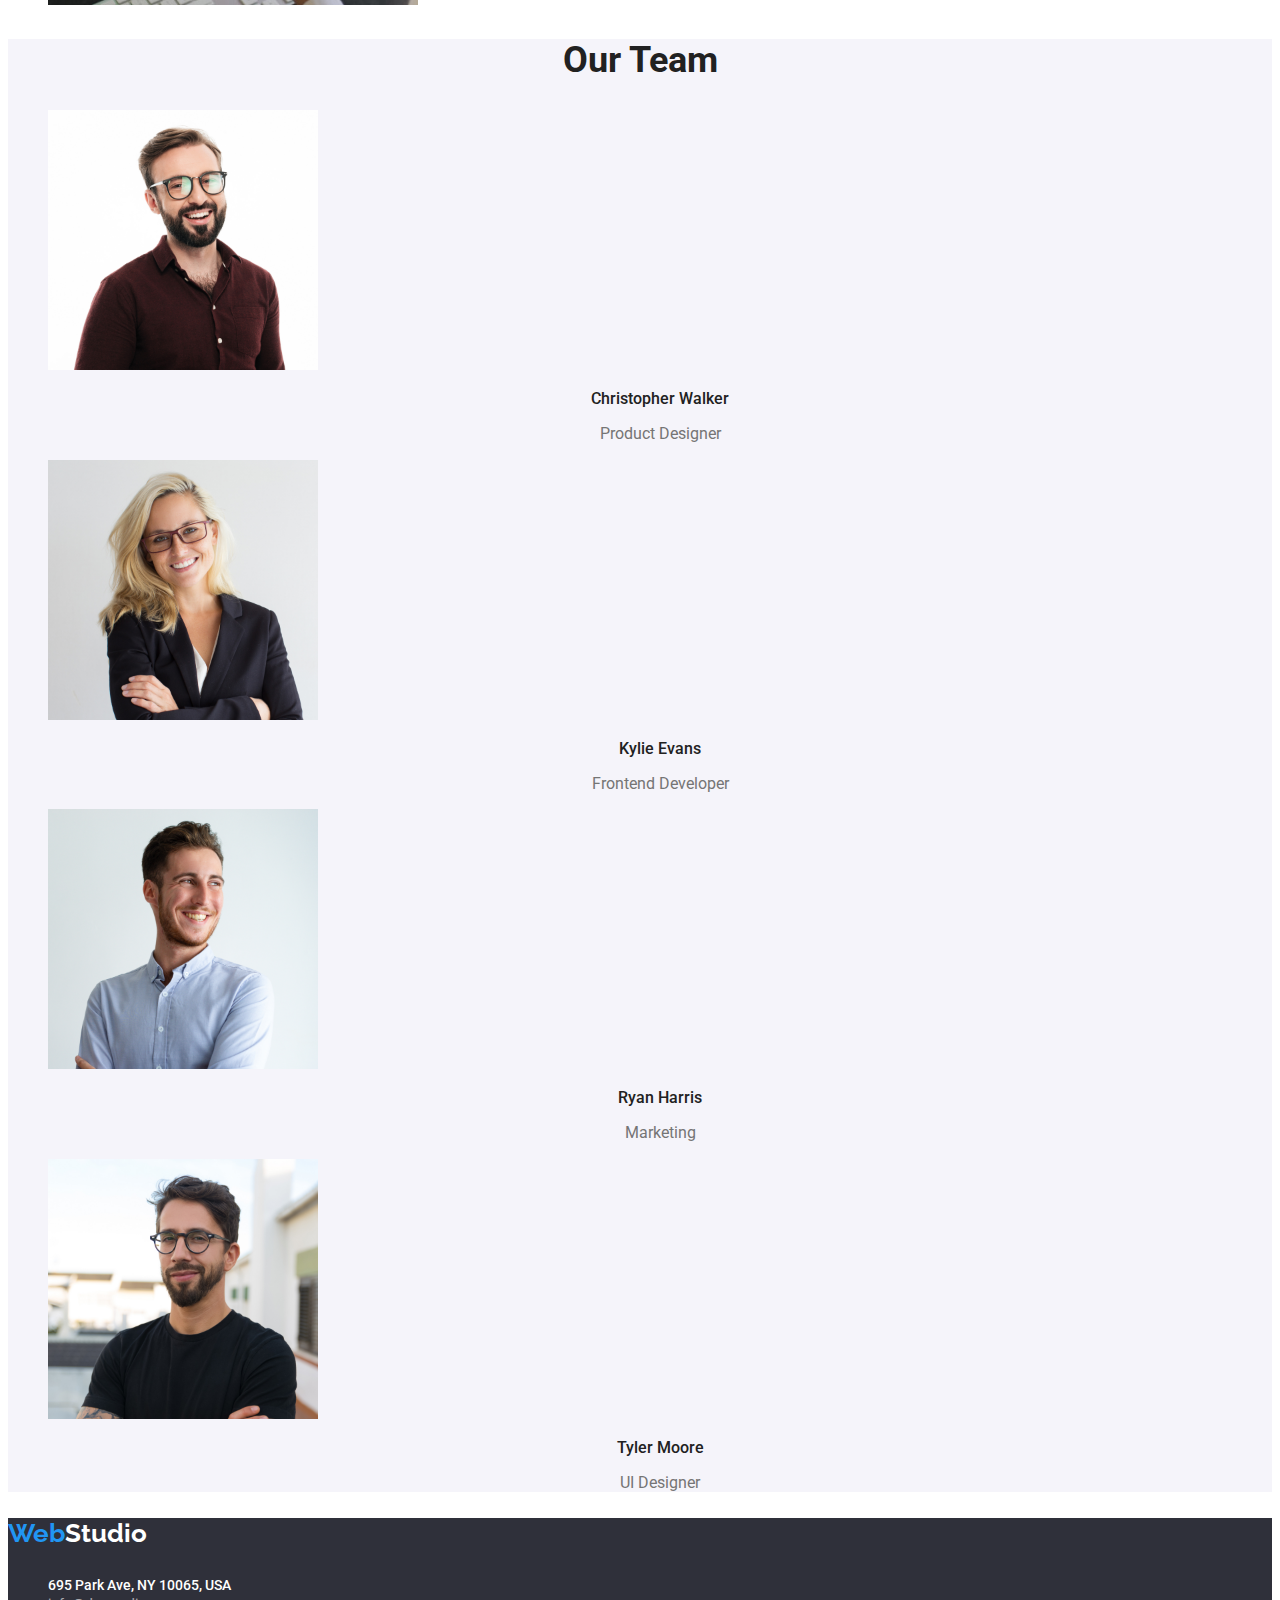
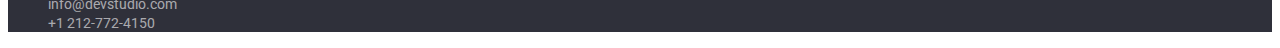
==== commit ea382be7: "Update Button" ====
--- a/index.html
+++ b/index.html
@@ -34,7 +34,7 @@
   <main>
     <section class="main-hero">
       <h1 class="main-hero-title">EFFECTIVE SOLUTIONS FOR YOUR BUSINESS</h1>
-      <a href="#"><button class="main-hero-button">Request our service</button></a>
+      <button class="main-hero-button">Request our service</button>
     </section>
     <div>
       <ul class="main-our_advantages">
--- a/css/styles.css
+++ b/css/styles.css
@@ -32,6 +32,8 @@
   font-family: 'Raleway', sans-serif;
   font-weight: 700;
   font-size: 26px;
+  line-height: 1.38;
+  letter-spacing: 3%;
   font-style: bold;
 }
 
@@ -52,6 +54,8 @@
 .global-header .main-navigation a{
   font-weight: 500;
   font-size: 14px;
+  line-height: 1.17;
+  letter-spacing: 2%;
   color: var(--inactive-link1);
 }
 
@@ -82,6 +86,8 @@
 .global-header-contact a[ href^="tel"] {
   font-weight: 500;
   font-size: 14px;
+  line-height: 1.17;
+  letter-spacing: 2%;
   color: var(--inactive-link2);
 }
 
@@ -111,7 +117,7 @@
 .main-hero-title{
   font-weight: 900;
   font-size: 44px;
-  line-height: 60px;
+  line-height: 1.36;
   letter-spacing: 6%;
   text-align: center;
   color: var(--white);
@@ -123,7 +129,7 @@
   font-family: inherit;
   font-weight: 700;
   font-size: 16px;
-  line-height: 30px;
+  line-height: 1.88;
   letter-spacing: 6%;
   text-align: center;
   color: var(--white);
@@ -152,7 +158,7 @@
 
 .main-our_advantages-list_element {
   font-size: 14px;
-  line-height: 24px;
+  line-height: 1.17;
   letter-spacing: 3%;
   color: var(--list-elements1);
 }
@@ -161,7 +167,7 @@
 .main-what_we_do {
   font-weight: 700;
   font-size: 36px;
-  line-height: 42.19px;
+  line-height: 1.17;
   letter-spacing: 3%;
   text-align: center;
   color: var(--list-title1);
@@ -179,7 +185,7 @@
 .main-our_team {
   font-weight: 700;
   font-size: 36px;
-  line-height: 42.19px;
+  line-height: 1.17;
   letter-spacing: 3%;
   text-align: center;
   color: var(--list-title1);
@@ -192,7 +198,7 @@
 .main-our_team-list-name {
   font-weight: 500;
   font-size: 16px;
-  line-height: 18.75px;
+  line-height: 1.17;
   letter-spacing: 3%;
   text-align: center;
   color: var(--list-title1);
@@ -200,7 +206,7 @@
 
 .main-our_team-list-description {
   font-size: 16px;
-  line-height: 18.75px;
+  line-height: 1.17;
   letter-spacing: 3%;
   text-align: center;
   color: var(--list-elements1);
@@ -213,66 +219,20 @@
   list-style: none;
   }
 
-.main-button_list-all {
+.main-button_list button{
   font-family: inherit;
   font-weight: 500;
   font-size: 16px;
-  line-height: 26px;
+  line-height: 1.63;
   letter-spacing: 3%;
   color: var(--list-title1);
   border: none;
   cursor: pointer;
 }
 
-.main-button_list-websites {
-  font-family: inherit;
-  font-weight: 500;
-  font-size: 16px;
-  line-height: 26px;
-  letter-spacing: 3%;
-  color: var(--list-title1);
-  border: none;
-  cursor: pointer;
-}
-
-.main-button_list-apps {
-  font-family: inherit;
-  font-weight: 500;
-  font-size: 16px;
-  line-height: 26px;
-  letter-spacing: 3%;
-  color: var(--list-title1);
-  border: none;
-  cursor: pointer;
-}
-
-.main-button_list-design {
-  font-family: inherit;
-  font-weight: 500;
-  font-size: 16px;
-  line-height: 26px;
-  letter-spacing: 3%;
-  color: var(--list-title1);
-  border: none;
-  cursor: pointer;
-}
-
-.main-button_list-marketing {
-  font-family: inherit;
-  font-weight: 500;
-  font-size: 16px;
-  line-height: 26px;
-  letter-spacing: 3%;
-  color: var(--list-title1);
-  border: none;
-  cursor: pointer;
-}
-
-.main-button_list-all:hover,
-.main-button_list-websites:hover,
-.main-button_list-apps:hover,
-.main-button_list-design:hover,
-.main-button_list-marketing:hover {
+.main-button_list button:hover,
+.main-button_list button:active,
+.main-button_list button:focus {
   color: var(--white);
   background-color: var(--brand-color);
 }
@@ -285,14 +245,14 @@
 .main-product_list-title {
   font-weight: 700;
   font-size: 18px;
-  line-height: 36px;
+  line-height: 2;
   letter-spacing: 6%;
   color: var(--list-title1);
 }
 
 .main-product_list-description {
   font-size: 16px;
-  line-height: 30px;
+  line-height: 1.17;
   letter-spacing: 3%;
   color: var(--list-elements1);
 }
@@ -311,6 +271,7 @@
   font-family: 'Raleway', sans-serif;
   font-weight: 700;
   font-size: 26px;
+  line-height: 1.17;
   font-style: bold;
 }
 
@@ -325,17 +286,20 @@
 /* Footer Contact */
 .global-footer-contact {
   list-style: none;
+  font-style: normal;
 }
 
 .global-footer-contact span {
   font-weight: 500;
   font-size: 14px;
+  line-height: 1.14;
   color: var(--white);
   }
 
 .global-footer-contact a[ href^="mailto"],
 .global-footer-contact a[ href^="tel"] {
   font-size: 14px;
+  line-height: 1.14;
   color: var(--global-footer-contact);
 }
 
